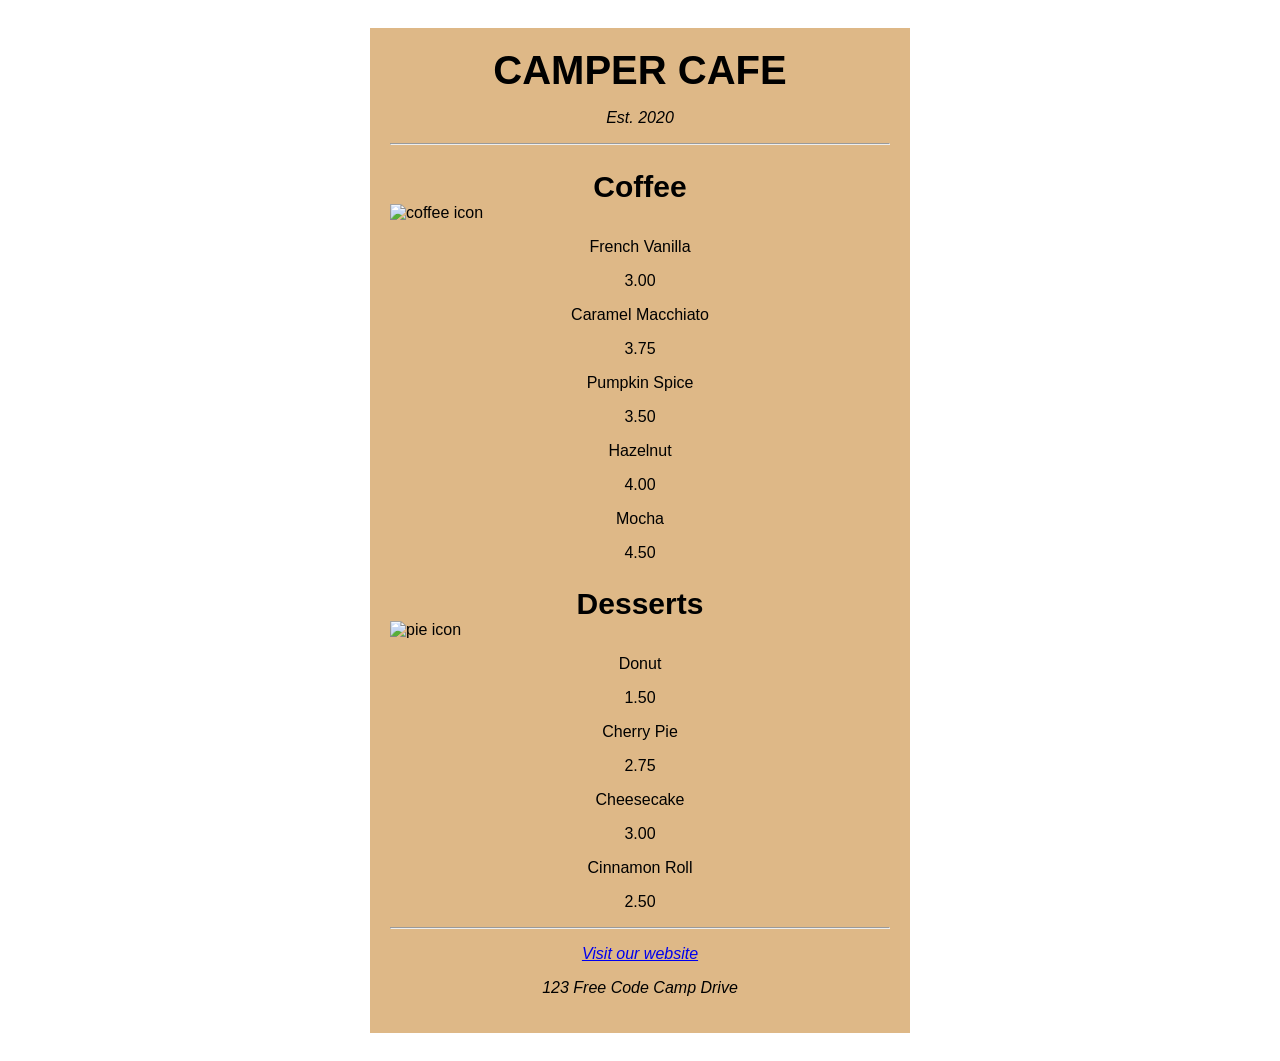
==== cafe_basic_css/cafe.html @ 785595f5 "basic cafe design" ====
<!DOCTYPE html>
<html lang="en">
  <head>
    <meta charset="UTF-8">
    <meta name="viewport" content="width=device-width, initial-scale=1.0" />
    <title>Cafe Menu</title>
    <link href="style.css" rel="stylesheet"/>
  </head>
  <body>
    <div class="menu">
      <main>
        <h1>CAMPER CAFE</h1>
        <p class="established">Est. 2020</p>
        <hr>
        <section>
          <h2>Coffee</h2>
          <img src="https://cdn.freecodecamp.org/curriculum/css-cafe/coffee.jpg" alt="coffee icon"/>
          <article class="item">
            <p class="flavor">French Vanilla</p><p class="price">3.00</p>
          </article>
          <article class="item">
            <p class="flavor">Caramel Macchiato</p><p class="price">3.75</p>
          </article>
          <article class="item">
            <p class="flavor">Pumpkin Spice</p><p class="price">3.50</p>
          </article>
          <article class="item">
            <p class="flavor">Hazelnut</p><p class="price">4.00</p>
          </article>
          <article class="item">
            <p class="flavor">Mocha</p><p class="price">4.50</p>
          </article>
        </section>
        <section>
          <h2>Desserts</h2>
          <img src="https://cdn.freecodecamp.org/curriculum/css-cafe/pie.jpg" alt="pie icon"/>
          <article class="item">
            <p class="dessert">Donut</p><p class="price">1.50</p>
          </article>
          <article class="item">
            <p class="dessert">Cherry Pie</p><p class="price">2.75</p>
          </article>
          <article class="item">
            <p class="dessert">Cheesecake</p><p class="price">3.00</p>
          </article>
          <article class="item">
            <p class="dessert">Cinnamon Roll</p><p class="price">2.50</p>
          </article>
        </section>
      </main>
      <hr class="bottom-line">
      <footer>
        <address>
          <p>
            <a href="https://www.freecodecamp.org" target="_blank">Visit our website</a>
          </p>
          <p class="address">123 Free Code Camp Drive</p>
        </address>
      </footer>
    </div>
  </body>
</html>
---- cafe_basic_css/style.css ----
body {
  background-image: url(https://cdn.freecodecamp.org/curriculum/css-cafe/beans.jpg);
  font-family: sans-serif;
  padding: 20px;
}

h1 {
  font-size: 40px;
  margin-top: 0;
  margin-bottom: 15px;
}

h2 {
  font-size: 30px;
}

.established {
  font-style: italic;
}

h1, h2, p {
  text-align: center;
}

.menu {
  width: 80%;
  background-color: burlywood;
  margin-left: auto;
  margin-right: auto;
  padding: 20px;
  max-width: 500px;
}

img {
  display: block;
  margin-left: auto;
  margin-right: auto;
  margin-top: -25px;
}
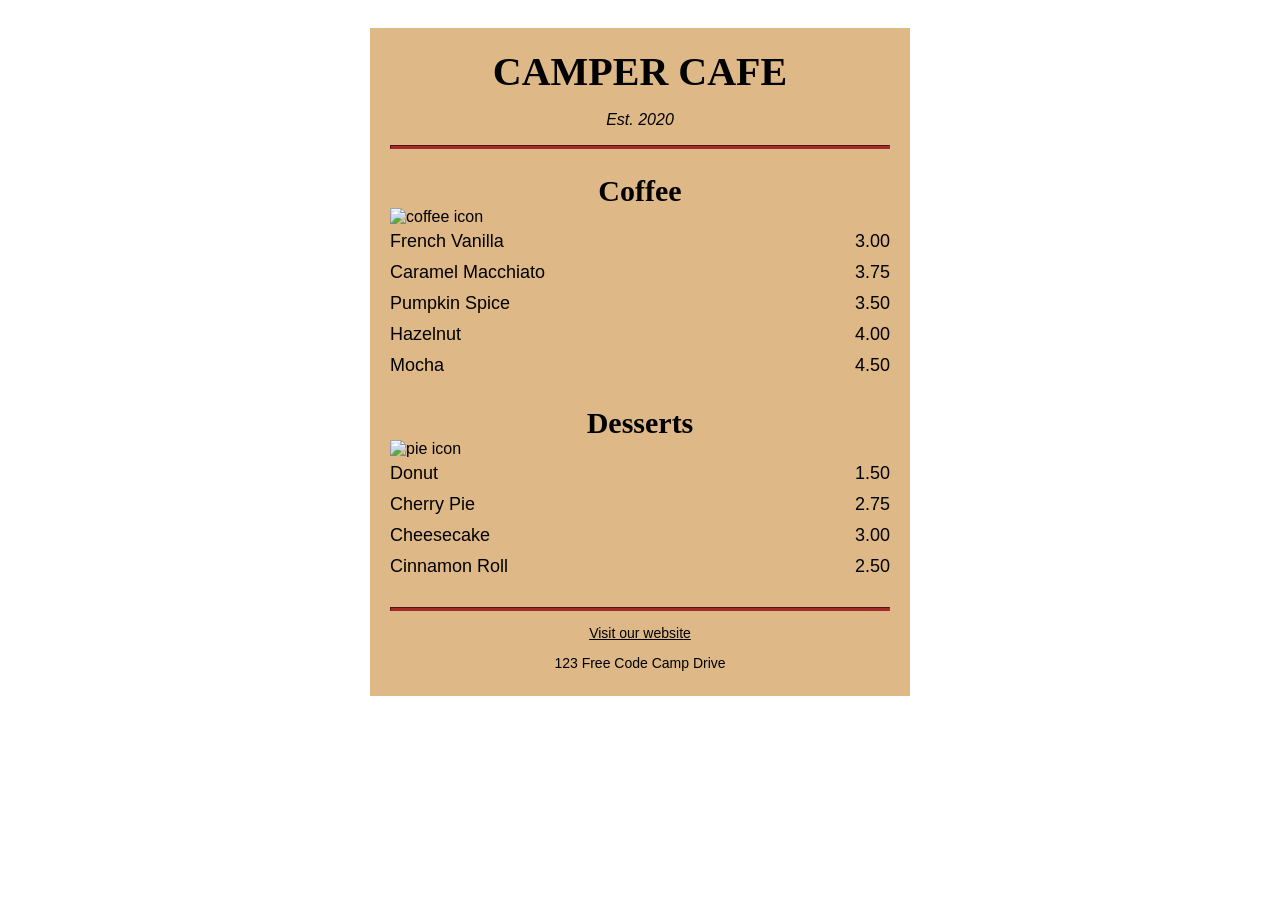
==== commit 83b3f86f: "update css" ====
--- a/cafe_basic_css/cafe.html
+++ b/cafe_basic_css/cafe.html
@@ -12,43 +12,56 @@
         <h1>CAMPER CAFE</h1>
         <p class="established">Est. 2020</p>
         <hr>
+
         <section>
           <h2>Coffee</h2>
           <img src="https://cdn.freecodecamp.org/curriculum/css-cafe/coffee.jpg" alt="coffee icon"/>
+
           <article class="item">
             <p class="flavor">French Vanilla</p><p class="price">3.00</p>
           </article>
+
           <article class="item">
             <p class="flavor">Caramel Macchiato</p><p class="price">3.75</p>
           </article>
+
           <article class="item">
             <p class="flavor">Pumpkin Spice</p><p class="price">3.50</p>
           </article>
+
           <article class="item">
             <p class="flavor">Hazelnut</p><p class="price">4.00</p>
           </article>
+
           <article class="item">
             <p class="flavor">Mocha</p><p class="price">4.50</p>
           </article>
         </section>
+
         <section>
           <h2>Desserts</h2>
           <img src="https://cdn.freecodecamp.org/curriculum/css-cafe/pie.jpg" alt="pie icon"/>
+
           <article class="item">
             <p class="dessert">Donut</p><p class="price">1.50</p>
           </article>
+
           <article class="item">
             <p class="dessert">Cherry Pie</p><p class="price">2.75</p>
           </article>
+
           <article class="item">
             <p class="dessert">Cheesecake</p><p class="price">3.00</p>
           </article>
+
           <article class="item">
             <p class="dessert">Cinnamon Roll</p><p class="price">2.50</p>
           </article>
         </section>
       </main>
+
       <hr class="bottom-line">
+      
       <footer>
         <address>
           <p>
--- a/cafe_basic_css/style.css
+++ b/cafe_basic_css/style.css
@@ -36,4 +36,65 @@
   margin-left: auto;
   margin-right: auto;
   margin-top: -25px;
+}
+
+hr {
+height: 2px;
+background-color: brown;
+border-color: brown;
+}
+
+.bottom-line {
+margin-top: 25px;
+}
+
+h1, h2 {
+font-family: Impact, serif;
+}
+
+.item p {
+display: inline-block;
+margin-top: 5px;
+margin-bottom: 5px;
+font-size: 18px;
+}
+
+.flavor, .dessert {
+text-align: left;
+width: 75%;
+}
+
+.price {
+text-align: right;
+width: 25%;
+}
+
+/* FOOTER */
+
+footer {
+font-size: 14px;
+}
+
+address {
+font-style: normal;
+}
+
+.address {
+margin-bottom: 5px;
+}
+
+a {
+color: black;
+}
+
+a:visited {
+color: black;
+}
+
+a:hover {
+color: brown;
+}
+
+a:active {
+color: brown;
 }
